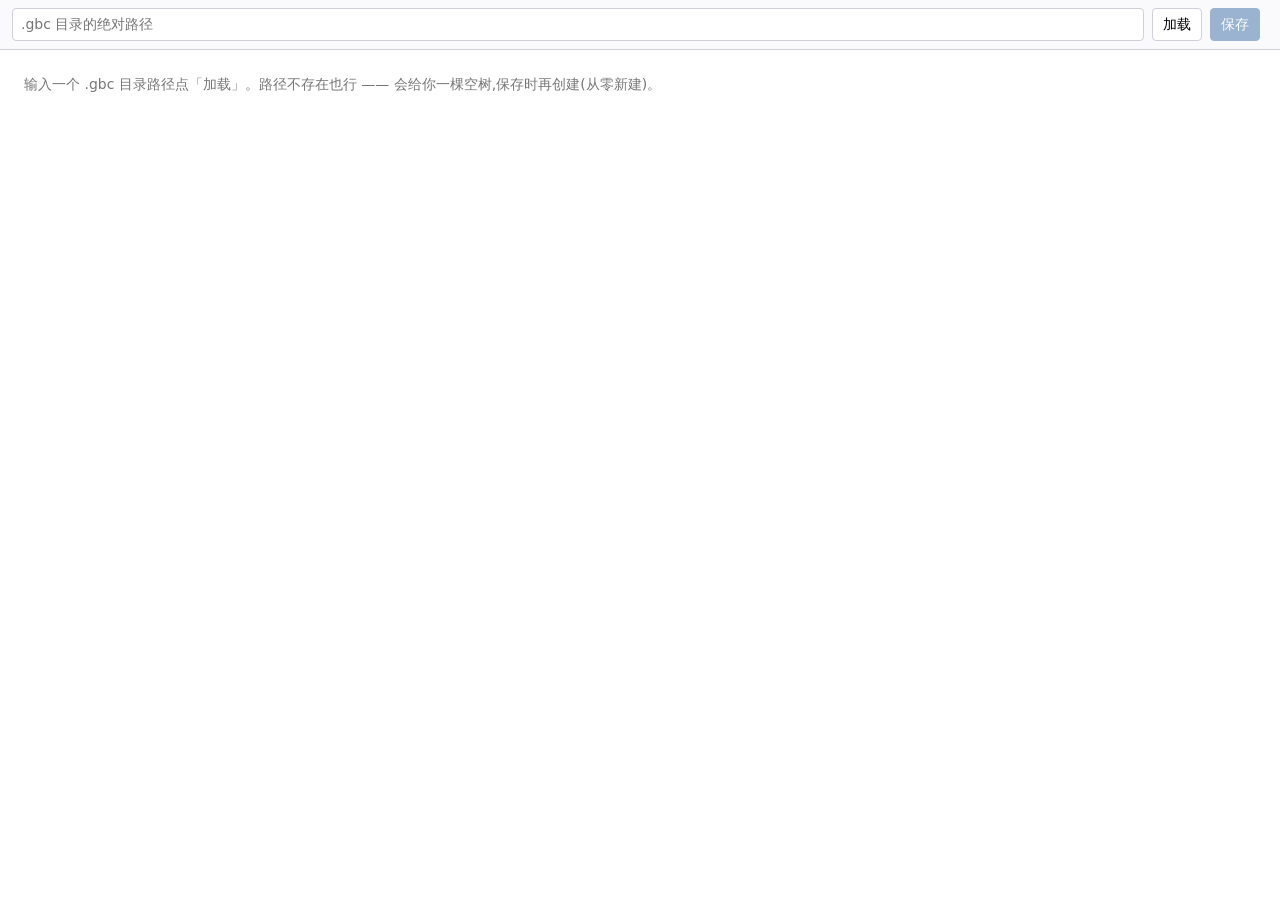
==== gbc/assets/editor/index.html @ 0887c58a "refactor(0.2.0): 集中静态资源、切换入口退休旧代码、加 setup 与 doc-into-MCP 切换与退休（先接管再退休，无能力真空）： - gbc-doc skill / .mcp" ====
<!DOCTYPE html>
<html lang="zh">
<head>
  <meta charset="UTF-8" />
  <meta name="viewport" content="width=device-width, initial-scale=1.0" />
  <title>GBC 意图树编辑器</title>
  <style>
    :root { --bd:#d0d0d8; --mut:#777; --accent:#3b6ea5; --dir:#2e7d32; }
    * { box-sizing: border-box; }
    body { margin:0; font:14px/1.5 system-ui, "Segoe UI", sans-serif; color:#222; }
    header { display:flex; gap:8px; align-items:center; padding:8px 12px;
             border-bottom:1px solid var(--bd); background:#fafafc; }
    header input { flex:1; padding:5px 8px; font:inherit; border:1px solid var(--bd); border-radius:4px; }
    button { font:inherit; padding:5px 10px; border:1px solid var(--bd); background:#fff;
             border-radius:4px; cursor:pointer; }
    button:hover { background:#f0f0f4; }
    button.primary { background:var(--accent); color:#fff; border-color:var(--accent); }
    button:disabled { opacity:.5; cursor:default; }
    .layout { display:flex; height:calc(100vh - 49px); }
    .tree { width:300px; overflow:auto; border-right:1px solid var(--bd); padding:8px; }
    .editor { flex:1; overflow:auto; padding:16px 22px; }
    .trow { display:flex; align-items:center; white-space:nowrap; }
    .tog { width:16px; text-align:center; cursor:pointer; color:var(--mut); user-select:none; }
    .tog.leaf { cursor:default; color:#ccc; }
    .tlabel { cursor:pointer; padding:2px 6px; border-radius:4px; flex:1; }
    .tlabel:hover { background:#eef; }
    .tlabel.sel { background:#dde7f3; font-weight:600; }
    .twrap { margin-left:14px; border-left:1px dotted #ccc; padding-left:6px; }
    label { display:block; font-weight:600; margin:14px 0 4px; }
    textarea { width:100%; font:inherit; padding:6px 8px; border:1px solid var(--bd);
               border-radius:4px; resize:none; overflow:hidden; min-height:2.4em; }
    .entry { border:1px solid var(--bd); border-radius:6px; padding:10px; margin:8px 0; background:#fcfcfe; }
    .entry.ghost { opacity:.55; border-style:dashed; background:#f5f5f7; }
    .entry .row { display:flex; gap:8px; align-items:center; }
    .entry input.name { font:inherit; padding:4px 6px; border:1px solid var(--bd); border-radius:4px; }
    .badge { font-size:12px; color:#fff; background:var(--dir); padding:1px 6px; border-radius:10px; }
    .badge.file { background:#888; }
    .mut { color:var(--mut); font-size:12px; }
    .crumb { color:var(--mut); font-size:13px; margin-bottom:4px; }
    .mirror-note { font-size:12px; color:var(--dir); margin-top:3px; }
    .msg { margin-left:auto; color:var(--mut); }
    .empty { padding:24px; color:#777; }
  </style>
</head>
<body>
  <div id="root"></div>
  <script>
// ---- tiny DOM helper -------------------------------------------------------
function el(tag, props, ...kids) {
  const n = document.createElement(tag);
  for (const k in (props || {})) {
    if (k === "class") n.className = props[k];
    else if (k.startsWith("on")) n.addEventListener(k.slice(2), props[k]);
    else if (k === "value") n.value = props[k];
    else if (k === "disabled") { if (props[k]) n.disabled = true; }
    else n.setAttribute(k, props[k]);
  }
  for (const c of kids.flat()) {
    if (c == null || c === false) continue;
    n.append(c.nodeType ? c : document.createTextNode(String(c)));
  }
  return n;
}
function sizeTa(t) { t.style.height = "auto"; t.style.height = (t.scrollHeight + 2) + "px"; }
function ta(props) {
  return el("textarea", { ...props,
    oninput: (ev) => { if (props.oninput) props.oninput(ev); sizeTa(ev.target); } });
}

// ---- state -----------------------------------------------------------------
const state = { root: "", tree: null, sel: null, msg: "" };
const collapsed = new Set();
let _uid = 1;

const HIST_KEY = "gbc_dir_history";
const getHistory = () => { try { return JSON.parse(localStorage.getItem(HIST_KEY)) || []; } catch { return []; } };
function pushHistory(p) {
  if (!p) return;
  let h = getHistory().filter(x => x !== p);
  h.unshift(p);
  localStorage.setItem(HIST_KEY, JSON.stringify(h.slice(0, 12)));
}

// entry kind derived purely from the name's trailing "/"
const isDir = (e) => (e.name || "").trim().endsWith("/");
const folderName = (e) => (e.name || "").trim().replace(/\/+$/, "");
const bodyText = (e) => isDir(e) ? (e.child ? (e.child.intent || "") : "") : (e.desc || "");
function childHasContent(e) {
  const c = e.child;
  if (!c) return false;
  if ((c.intent || "").trim() || (c.constraints || "").trim()) return true;
  return (c.entries || []).some(x => (x.name || "").trim() || bodyText(x).trim() || childHasContent(x));
}
// an entry is a "ghost" (grey / deletable) when it carries no content at all
const isEmpty = (e) => !(e.name || "").trim() && !bodyText(e).trim() && !childHasContent(e);

function assignIds(node) {
  node._id = _uid++;
  for (const e of node.entries) if (e.child) assignIds(e.child);
}
function findById(node, id, path) {
  if (node._id === id) return { node, path };
  for (const e of node.entries) {
    if (isDir(e) && e.child) {
      const r = findById(e.child, id, path ? path + "/" + folderName(e) : folderName(e));
      if (r) return r;
    }
  }
  return null;
}
function ensureChild(e) {
  if (!e.child) e.child = { name: folderName(e), intent: "", constraints: "", entries: [], _id: _uid++ };
}

// ---- data ops --------------------------------------------------------------
async function load() {
  setMsg("加载中…");
  try {
    const r = await fetch("/api/tree?root=" + encodeURIComponent(state.root));
    const t = await r.json();
    if (!r.ok) throw new Error(t.error || r.statusText);
    assignIds(t);
    state.tree = t; state.sel = t._id; collapsed.clear();
    pushHistory(state.root); setMsg("已加载"); render();
  } catch (err) { setMsg("加载失败:" + err.message); }
}
async function save() {
  setMsg("保存中…");
  try {
    const r = await fetch("/api/tree", {
      method: "POST", headers: { "Content-Type": "application/json" },
      body: JSON.stringify({ root: state.root, tree: state.tree }),
    });
    const res = await r.json();
    if (!r.ok) throw new Error(res.error || r.statusText);
    pushHistory(state.root); setMsg("已写入 " + res.count + " 个 gbc.md"); render();
  } catch (err) { setMsg("保存失败:" + err.message); }
}
function setMsg(m) { state.msg = m; const s = document.querySelector(".msg"); if (s) s.textContent = m; }

// ---- sidebar tree ----------------------------------------------------------
function treeView(node) {
  const dirKids = node.entries.filter(e => isDir(e) && e.child);
  const hasKids = dirKids.length > 0;
  const open = !collapsed.has(node._id);
  const toggle = el("span",
    { class: "tog" + (hasKids ? "" : " leaf"),
      onclick: () => { if (!hasKids) return; open ? collapsed.add(node._id) : collapsed.delete(node._id); render(); } },
    hasKids ? (open ? "▾" : "▸") : "•");
  const label = el("span",
    { class: "tlabel" + (node._id === state.sel ? " sel" : ""),
      onclick: () => { state.sel = node._id; render(); } },
    node.name || "(root)");
  const kids = (hasKids && open) ? el("div", { class: "twrap" }, dirKids.map(e => treeView(e.child))) : null;
  return el("div", {}, el("div", { class: "trow" }, toggle, label), kids);
}

// ---- one entry row: self-managing, keeps focus on type-flip ----------------
function entryRow(node, e, onGrow) {
  const root = el("div", { class: "entry" });
  const bodyWrap = el("div", {});
  // All row elements are persistent — we NEVER detach nameInput, so typing "/"
  // (which flips the kind) keeps focus and caret exactly where they are.
  const badge = el("span", {});
  const nameInput = el("input", { class: "name", value: e.name || "",
    placeholder: "名称(结尾带 / = 文件夹)" });
  const enterBtn = el("button",
    { onclick: () => { ensureChild(e); state.sel = e.child._id; render(); } }, "进入 →");
  const delBtn = el("button",
    { onclick: () => { const i = node.entries.indexOf(e); if (i >= 0) node.entries.splice(i, 1); render(); } },
    "删除");
  const rowDiv = el("div", { class: "row" }, badge, nameInput, enterBtn, delBtn);

  const paintGrey = () => root.classList.toggle("ghost", isEmpty(e));

  function paintKind() {
    const dir = isDir(e);
    badge.className = "badge" + (dir ? "" : " file");
    badge.textContent = dir ? "文件夹" : "文件";
    enterBtn.style.display = dir ? "" : "none";

    bodyWrap.innerHTML = "";                      // bodyWrap holds no focusable name field — safe
    if (dir) {
      ensureChild(e);
      // carry typed text across a file -> folder flip so nothing is lost
      if (!(e.child.intent || "").trim() && (e.desc || "").trim()) { e.child.intent = e.desc; e.desc = ""; }
      bodyWrap.append(ta({ rows: 1, value: e.child.intent || "",
        oninput: ev => { e.child.intent = ev.target.value; paintGrey(); onGrow(); } }));
      bodyWrap.append(el("div", { class: "mirror-note" },
        "↔ 同一字段:这就是 " + (folderName(e) || "该文件夹") + "/gbc.md 的意图,改这里=改那里"));
    } else {
      if (e.desc == null) e.desc = "";
      // carry text back on a folder -> file flip
      if (!e.desc.trim() && e.child && (e.child.intent || "").trim()) { e.desc = e.child.intent; }
      bodyWrap.append(ta({ rows: 1, value: e.desc,
        oninput: ev => { e.desc = ev.target.value; paintGrey(); onGrow(); } }));
    }
    requestAnimationFrame(() => bodyWrap.querySelectorAll("textarea").forEach(sizeTa));
  }

  nameInput.addEventListener("input", ev => {
    const was = isDir(e);
    e.name = ev.target.value;
    if (isDir(e) !== was) paintKind();           // in-place: nameInput is untouched, focus stays
    paintGrey(); onGrow();
  });

  root.append(rowDiv, bodyWrap);
  paintKind(); paintGrey();
  return root;
}

// ---- entries section: trailing ghost + prune-on-blur -----------------------
function entriesSection(node) {
  const container = el("div", {});
  const ensureGhost = () => {
    const last = node.entries[node.entries.length - 1];
    if (!last || !isEmpty(last)) {
      const g = { name: "", desc: "" };
      node.entries.push(g);
      container.append(entryRow(node, g, ensureGhost));
    }
  };
  const rebuild = () => {
    container.innerHTML = "";
    node.entries.forEach(e => container.append(entryRow(node, e, ensureGhost)));
    ensureGhost();
  };
  rebuild();
  container.addEventListener("focusout", () => setTimeout(() => {
    if (container.contains(document.activeElement)) return;   // still editing in here
    const kept = node.entries.filter(e => !isEmpty(e));        // drop emptied rows
    node.entries.length = 0; kept.forEach(e => node.entries.push(e));
    rebuild();
  }, 0));
  return container;
}

// ---- editor panel ----------------------------------------------------------
function editor(node, path) {
  const segs = (path || "").split("/").filter(Boolean);
  const myName = segs.length ? segs[segs.length - 1] : node.name;
  return el("div", {},
    el("div", { class: "crumb" }, path || "(根)"),
    path ? el("div", { class: "mut" },
      "↔ 此意图同时显示在父节点的 ## " + myName + "/ 条目里(单一源,双处投影)") : null,

    el("label", {}, "意图 ", el("span", { class: "mut" }, "(# 意图)")),
    ta({ rows: 1, value: node.intent || "", oninput: ev => { node.intent = ev.target.value; } }),

    el("label", {}, "内部约束 ",
      el("span", { class: "mut" }, "(# 内部约束 · 可选 · 不冒泡到父节点)")),
    ta({ rows: 1, value: node.constraints || "", oninput: ev => { node.constraints = ev.target.value; } }),

    el("label", {}, "子项 ",
      el("span", { class: "mut" }, "(# 文件 段下的 ## · 名称结尾带 / 即文件夹;底部灰条输入即新增,清空失焦即删除)")),
    entriesSection(node));
}

// ---- top-level render ------------------------------------------------------
function render() {
  const rootEl = document.getElementById("root");
  rootEl.innerHTML = "";

  const hist = getHistory();
  rootEl.append(el("header", {},
    el("input", { value: state.root, placeholder: ".gbc 目录的绝对路径", list: "histlist",
      oninput: ev => { state.root = ev.target.value; } }),
    el("datalist", { id: "histlist" }, hist.map(p => el("option", { value: p }))),
    el("button", { onclick: load }, "加载"),
    el("button", { class: "primary", disabled: !state.tree, onclick: save }, "保存"),
    el("span", { class: "msg" }, state.msg)));

  if (!state.tree) {
    rootEl.append(el("div", { class: "empty" },
      "输入一个 .gbc 目录路径点「加载」。路径不存在也行 —— 会给你一棵空树,保存时再创建(从零新建)。"));
    return;
  }
  const found = findById(state.tree, state.sel, "");
  rootEl.append(el("div", { class: "layout" },
    el("div", { class: "tree" }, treeView(state.tree)),
    el("div", { class: "editor" }, found ? editor(found.node, found.path) : null)));

  requestAnimationFrame(() => document.querySelectorAll(".editor textarea").forEach(sizeTa));
}

// ---- init: prefer --root from backend, else most-recent history ------------
(async function init() {
  try {
    const c = await (await fetch("/api/config")).json();
    if (c.root) { state.root = c.root; render(); await load(); return; }
  } catch { /* ignore */ }
  const h = getHistory();
  if (h.length) state.root = h[0];
  render();
})();
  </script>
</body>
</html>
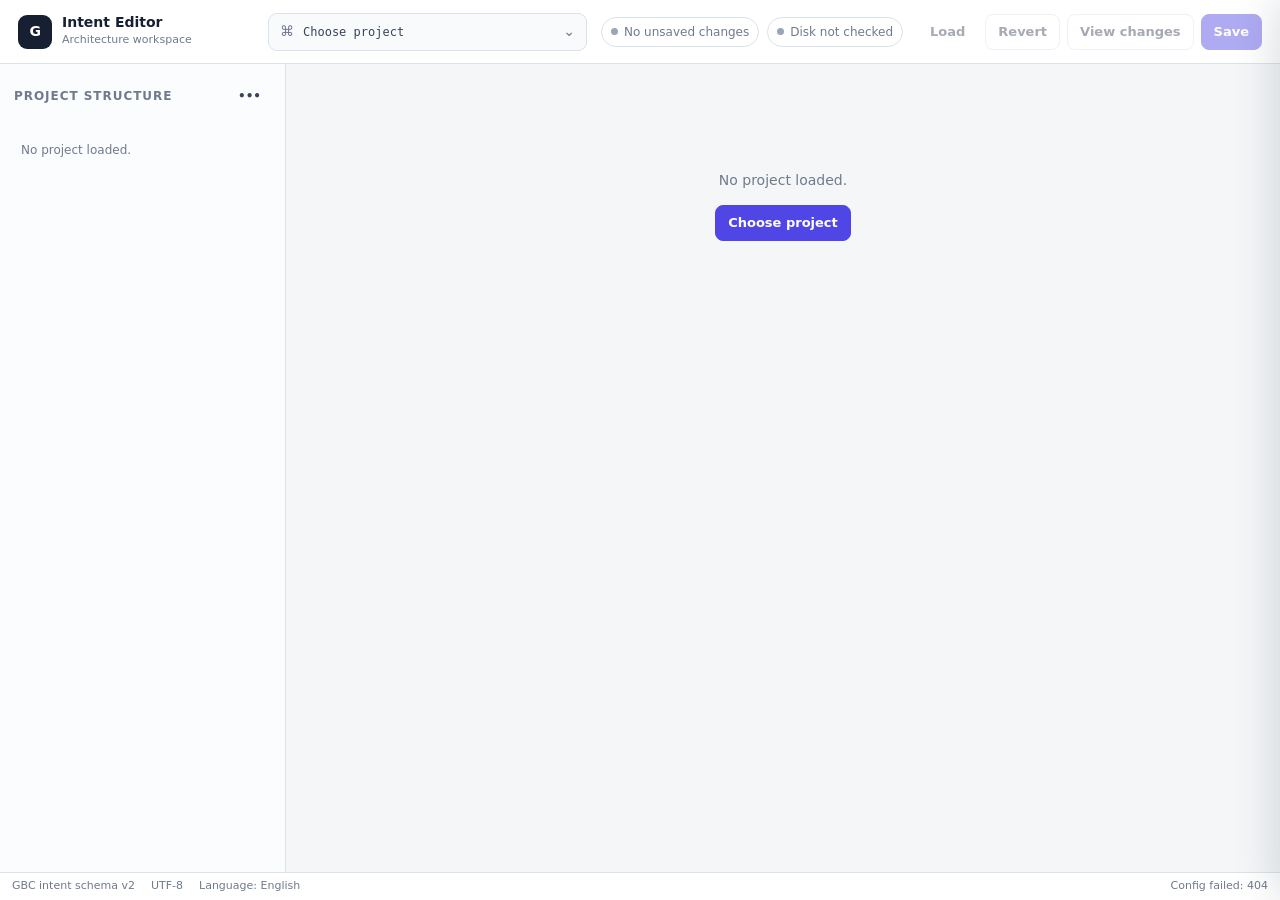
==== commit 1623c01a: "feat(editor): add conflict-aware intent workspace" ====
--- a/gbc/assets/editor/index.html
+++ b/gbc/assets/editor/index.html
@@ -1,299 +1,82 @@
-<!DOCTYPE html>
-<html lang="zh">
+<!doctype html>
+<html lang="en">
 <head>
-  <meta charset="UTF-8" />
-  <meta name="viewport" content="width=device-width, initial-scale=1.0" />
-  <title>GBC 意图树编辑器</title>
-  <style>
-    :root { --bd:#d0d0d8; --mut:#777; --accent:#3b6ea5; --dir:#2e7d32; }
-    * { box-sizing: border-box; }
-    body { margin:0; font:14px/1.5 system-ui, "Segoe UI", sans-serif; color:#222; }
-    header { display:flex; gap:8px; align-items:center; padding:8px 12px;
-             border-bottom:1px solid var(--bd); background:#fafafc; }
-    header input { flex:1; padding:5px 8px; font:inherit; border:1px solid var(--bd); border-radius:4px; }
-    button { font:inherit; padding:5px 10px; border:1px solid var(--bd); background:#fff;
-             border-radius:4px; cursor:pointer; }
-    button:hover { background:#f0f0f4; }
-    button.primary { background:var(--accent); color:#fff; border-color:var(--accent); }
-    button:disabled { opacity:.5; cursor:default; }
-    .layout { display:flex; height:calc(100vh - 49px); }
-    .tree { width:300px; overflow:auto; border-right:1px solid var(--bd); padding:8px; }
-    .editor { flex:1; overflow:auto; padding:16px 22px; }
-    .trow { display:flex; align-items:center; white-space:nowrap; }
-    .tog { width:16px; text-align:center; cursor:pointer; color:var(--mut); user-select:none; }
-    .tog.leaf { cursor:default; color:#ccc; }
-    .tlabel { cursor:pointer; padding:2px 6px; border-radius:4px; flex:1; }
-    .tlabel:hover { background:#eef; }
-    .tlabel.sel { background:#dde7f3; font-weight:600; }
-    .twrap { margin-left:14px; border-left:1px dotted #ccc; padding-left:6px; }
-    label { display:block; font-weight:600; margin:14px 0 4px; }
-    textarea { width:100%; font:inherit; padding:6px 8px; border:1px solid var(--bd);
-               border-radius:4px; resize:none; overflow:hidden; min-height:2.4em; }
-    .entry { border:1px solid var(--bd); border-radius:6px; padding:10px; margin:8px 0; background:#fcfcfe; }
-    .entry.ghost { opacity:.55; border-style:dashed; background:#f5f5f7; }
-    .entry .row { display:flex; gap:8px; align-items:center; }
-    .entry input.name { font:inherit; padding:4px 6px; border:1px solid var(--bd); border-radius:4px; }
-    .badge { font-size:12px; color:#fff; background:var(--dir); padding:1px 6px; border-radius:10px; }
-    .badge.file { background:#888; }
-    .mut { color:var(--mut); font-size:12px; }
-    .crumb { color:var(--mut); font-size:13px; margin-bottom:4px; }
-    .mirror-note { font-size:12px; color:var(--dir); margin-top:3px; }
-    .msg { margin-left:auto; color:var(--mut); }
-    .empty { padding:24px; color:#777; }
-  </style>
+<meta charset="utf-8">
+<meta name="viewport" content="width=device-width, initial-scale=1">
+<title>GBC Intent Editor</title>
+<link rel="stylesheet" href="css/foundation.css">
+<link rel="stylesheet" href="css/workspace.css">
+<link rel="stylesheet" href="css/review.css">
 </head>
 <body>
-  <div id="root"></div>
-  <script>
-// ---- tiny DOM helper -------------------------------------------------------
-function el(tag, props, ...kids) {
-  const n = document.createElement(tag);
-  for (const k in (props || {})) {
-    if (k === "class") n.className = props[k];
-    else if (k.startsWith("on")) n.addEventListener(k.slice(2), props[k]);
-    else if (k === "value") n.value = props[k];
-    else if (k === "disabled") { if (props[k]) n.disabled = true; }
-    else n.setAttribute(k, props[k]);
-  }
-  for (const c of kids.flat()) {
-    if (c == null || c === false) continue;
-    n.append(c.nodeType ? c : document.createTextNode(String(c)));
-  }
-  return n;
-}
-function sizeTa(t) { t.style.height = "auto"; t.style.height = (t.scrollHeight + 2) + "px"; }
-function ta(props) {
-  return el("textarea", { ...props,
-    oninput: (ev) => { if (props.oninput) props.oninput(ev); sizeTa(ev.target); } });
-}
+<div class="app">
+  <header class="topbar">
+    <div class="brand">
+      <div class="brand-mark">G</div>
+      <div><div class="brand-title" data-i18n="brandTitle">Intent Editor</div><div class="brand-sub" data-i18n="brandSub">Architecture workspace</div></div>
+    </div>
+    <button class="project-switcher" id="projectSwitcher" data-i18n-title="projectSwitcherTitle">
+      <span class="pmark">⌘</span><span class="path" id="projectPath"></span><span class="chevron">⌄</span>
+    </button>
+    <div class="toolbar-status">
+      <span class="status-chip" id="dirtyChip"><span class="status-dot"></span><span id="dirtyText"></span></span>
+      <span class="status-chip" id="diskChip"><span class="status-dot"></span><span id="diskText"></span></span>
+    </div>
+    <div class="actions">
+      <button class="btn subtle" id="reloadBtn" data-i18n="load">Load</button>
+      <button class="btn" id="resetBtn" data-i18n="reset">Revert</button>
+      <button class="btn" id="reviewBtn" data-i18n="review">View changes</button>
+      <button class="btn primary" id="saveBtn" data-i18n="save">Save</button>
+    </div>
+  </header>
 
-// ---- state -----------------------------------------------------------------
-const state = { root: "", tree: null, sel: null, msg: "" };
-const collapsed = new Set();
-let _uid = 1;
+  <div class="workspace">
+    <aside class="sidebar">
+      <div class="side-head">
+        <span class="side-title" data-i18n="projectStructure">Project structure</span>
+        <button class="btn subtle small" id="collapseAllBtn" data-i18n-title="collapseAll" title="Collapse all">•••</button>
+      </div>
+      <div class="tree-scroll" id="tree"></div>
+    </aside>
+    <main class="main"><div class="content" id="editor"></div></main>
+  </div>
 
-const HIST_KEY = "gbc_dir_history";
-const getHistory = () => { try { return JSON.parse(localStorage.getItem(HIST_KEY)) || []; } catch { return []; } };
-function pushHistory(p) {
-  if (!p) return;
-  let h = getHistory().filter(x => x !== p);
-  h.unshift(p);
-  localStorage.setItem(HIST_KEY, JSON.stringify(h.slice(0, 12)));
-}
+  <footer class="statusbar">
+    <span data-i18n="schema">GBC intent schema v2</span><span data-i18n="utf8">UTF-8</span><span id="langLabel" data-i18n="langLabel">Language: English</span>
+    <span class="right" id="statusMessage" data-i18n="draftStatus">Draft is kept in browser memory</span>
+  </footer>
+</div>
 
-// entry kind derived purely from the name's trailing "/"
-const isDir = (e) => (e.name || "").trim().endsWith("/");
-const folderName = (e) => (e.name || "").trim().replace(/\/+$/, "");
-const bodyText = (e) => isDir(e) ? (e.child ? (e.child.intent || "") : "") : (e.desc || "");
-function childHasContent(e) {
-  const c = e.child;
-  if (!c) return false;
-  if ((c.intent || "").trim() || (c.constraints || "").trim()) return true;
-  return (c.entries || []).some(x => (x.name || "").trim() || bodyText(x).trim() || childHasContent(x));
-}
-// an entry is a "ghost" (grey / deletable) when it carries no content at all
-const isEmpty = (e) => !(e.name || "").trim() && !bodyText(e).trim() && !childHasContent(e);
+<div class="scrim" id="drawerScrim"></div>
+<aside class="drawer" id="reviewDrawer" aria-label="View changes">
+  <div class="drawer-head">
+    <div class="drawer-title-row"><div class="drawer-title" data-i18n="drawerTitle">View changes</div><span class="change-total" id="totalChanges"></span></div>
+    <div class="compare-tabs" id="compareTabs"></div>
+    <div class="compare-note"><span>ⓘ</span><span data-i18n="compareNote">Uses the loaded snapshot by default, without re-reading disk.</span></div>
+    <div class="external-alert" id="externalAlert"></div>
+  </div>
+  <div class="drawer-body" id="diffContent"></div>
+  <div class="drawer-foot">
+    <div class="export-group">
+      <button class="btn small" id="copyBtn" data-i18n="copyText">Copy text</button>
+      <button class="btn small" id="downloadBtn" data-i18n="downloadTxt">Download .txt</button>
+    </div>
+    <div class="split"></div>
+    <button class="btn" id="cancelReviewBtn" data-i18n="cancel">Cancel</button>
+    <button class="btn danger" id="drawerResetBtn" data-i18n="resetToLoaded">Revert to loaded</button>
+    <button class="btn primary" id="drawerSaveBtn" data-i18n="saveChanges">Save changes</button>
+  </div>
+</aside>
 
-function assignIds(node) {
-  node._id = _uid++;
-  for (const e of node.entries) if (e.child) assignIds(e.child);
-}
-function findById(node, id, path) {
-  if (node._id === id) return { node, path };
-  for (const e of node.entries) {
-    if (isDir(e) && e.child) {
-      const r = findById(e.child, id, path ? path + "/" + folderName(e) : folderName(e));
-      if (r) return r;
-    }
-  }
-  return null;
-}
-function ensureChild(e) {
-  if (!e.child) e.child = { name: folderName(e), intent: "", constraints: "", entries: [], _id: _uid++ };
-}
+<div class="modal-scrim" id="modalScrim">
+  <div class="modal" role="dialog" aria-modal="true">
+    <div class="modal-head"><div class="modal-title" id="modalTitle"></div></div>
+    <div class="modal-body" id="modalBody"></div>
+    <div class="modal-foot" id="modalFoot"></div>
+  </div>
+</div>
+<div class="toast" id="toast"></div>
 
-// ---- data ops --------------------------------------------------------------
-async function load() {
-  setMsg("加载中…");
-  try {
-    const r = await fetch("/api/tree?root=" + encodeURIComponent(state.root));
-    const t = await r.json();
-    if (!r.ok) throw new Error(t.error || r.statusText);
-    assignIds(t);
-    state.tree = t; state.sel = t._id; collapsed.clear();
-    pushHistory(state.root); setMsg("已加载"); render();
-  } catch (err) { setMsg("加载失败:" + err.message); }
-}
-async function save() {
-  setMsg("保存中…");
-  try {
-    const r = await fetch("/api/tree", {
-      method: "POST", headers: { "Content-Type": "application/json" },
-      body: JSON.stringify({ root: state.root, tree: state.tree }),
-    });
-    const res = await r.json();
-    if (!r.ok) throw new Error(res.error || r.statusText);
-    pushHistory(state.root); setMsg("已写入 " + res.count + " 个 gbc.md"); render();
-  } catch (err) { setMsg("保存失败:" + err.message); }
-}
-function setMsg(m) { state.msg = m; const s = document.querySelector(".msg"); if (s) s.textContent = m; }
-
-// ---- sidebar tree ----------------------------------------------------------
-function treeView(node) {
-  const dirKids = node.entries.filter(e => isDir(e) && e.child);
-  const hasKids = dirKids.length > 0;
-  const open = !collapsed.has(node._id);
-  const toggle = el("span",
-    { class: "tog" + (hasKids ? "" : " leaf"),
-      onclick: () => { if (!hasKids) return; open ? collapsed.add(node._id) : collapsed.delete(node._id); render(); } },
-    hasKids ? (open ? "▾" : "▸") : "•");
-  const label = el("span",
-    { class: "tlabel" + (node._id === state.sel ? " sel" : ""),
-      onclick: () => { state.sel = node._id; render(); } },
-    node.name || "(root)");
-  const kids = (hasKids && open) ? el("div", { class: "twrap" }, dirKids.map(e => treeView(e.child))) : null;
-  return el("div", {}, el("div", { class: "trow" }, toggle, label), kids);
-}
-
-// ---- one entry row: self-managing, keeps focus on type-flip ----------------
-function entryRow(node, e, onGrow) {
-  const root = el("div", { class: "entry" });
-  const bodyWrap = el("div", {});
-  // All row elements are persistent — we NEVER detach nameInput, so typing "/"
-  // (which flips the kind) keeps focus and caret exactly where they are.
-  const badge = el("span", {});
-  const nameInput = el("input", { class: "name", value: e.name || "",
-    placeholder: "名称(结尾带 / = 文件夹)" });
-  const enterBtn = el("button",
-    { onclick: () => { ensureChild(e); state.sel = e.child._id; render(); } }, "进入 →");
-  const delBtn = el("button",
-    { onclick: () => { const i = node.entries.indexOf(e); if (i >= 0) node.entries.splice(i, 1); render(); } },
-    "删除");
-  const rowDiv = el("div", { class: "row" }, badge, nameInput, enterBtn, delBtn);
-
-  const paintGrey = () => root.classList.toggle("ghost", isEmpty(e));
-
-  function paintKind() {
-    const dir = isDir(e);
-    badge.className = "badge" + (dir ? "" : " file");
-    badge.textContent = dir ? "文件夹" : "文件";
-    enterBtn.style.display = dir ? "" : "none";
-
-    bodyWrap.innerHTML = "";                      // bodyWrap holds no focusable name field — safe
-    if (dir) {
-      ensureChild(e);
-      // carry typed text across a file -> folder flip so nothing is lost
-      if (!(e.child.intent || "").trim() && (e.desc || "").trim()) { e.child.intent = e.desc; e.desc = ""; }
-      bodyWrap.append(ta({ rows: 1, value: e.child.intent || "",
-        oninput: ev => { e.child.intent = ev.target.value; paintGrey(); onGrow(); } }));
-      bodyWrap.append(el("div", { class: "mirror-note" },
-        "↔ 同一字段:这就是 " + (folderName(e) || "该文件夹") + "/gbc.md 的意图,改这里=改那里"));
-    } else {
-      if (e.desc == null) e.desc = "";
-      // carry text back on a folder -> file flip
-      if (!e.desc.trim() && e.child && (e.child.intent || "").trim()) { e.desc = e.child.intent; }
-      bodyWrap.append(ta({ rows: 1, value: e.desc,
-        oninput: ev => { e.desc = ev.target.value; paintGrey(); onGrow(); } }));
-    }
-    requestAnimationFrame(() => bodyWrap.querySelectorAll("textarea").forEach(sizeTa));
-  }
-
-  nameInput.addEventListener("input", ev => {
-    const was = isDir(e);
-    e.name = ev.target.value;
-    if (isDir(e) !== was) paintKind();           // in-place: nameInput is untouched, focus stays
-    paintGrey(); onGrow();
-  });
-
-  root.append(rowDiv, bodyWrap);
-  paintKind(); paintGrey();
-  return root;
-}
-
-// ---- entries section: trailing ghost + prune-on-blur -----------------------
-function entriesSection(node) {
-  const container = el("div", {});
-  const ensureGhost = () => {
-    const last = node.entries[node.entries.length - 1];
-    if (!last || !isEmpty(last)) {
-      const g = { name: "", desc: "" };
-      node.entries.push(g);
-      container.append(entryRow(node, g, ensureGhost));
-    }
-  };
-  const rebuild = () => {
-    container.innerHTML = "";
-    node.entries.forEach(e => container.append(entryRow(node, e, ensureGhost)));
-    ensureGhost();
-  };
-  rebuild();
-  container.addEventListener("focusout", () => setTimeout(() => {
-    if (container.contains(document.activeElement)) return;   // still editing in here
-    const kept = node.entries.filter(e => !isEmpty(e));        // drop emptied rows
-    node.entries.length = 0; kept.forEach(e => node.entries.push(e));
-    rebuild();
-  }, 0));
-  return container;
-}
-
-// ---- editor panel ----------------------------------------------------------
-function editor(node, path) {
-  const segs = (path || "").split("/").filter(Boolean);
-  const myName = segs.length ? segs[segs.length - 1] : node.name;
-  return el("div", {},
-    el("div", { class: "crumb" }, path || "(根)"),
-    path ? el("div", { class: "mut" },
-      "↔ 此意图同时显示在父节点的 ## " + myName + "/ 条目里(单一源,双处投影)") : null,
-
-    el("label", {}, "意图 ", el("span", { class: "mut" }, "(# 意图)")),
-    ta({ rows: 1, value: node.intent || "", oninput: ev => { node.intent = ev.target.value; } }),
-
-    el("label", {}, "内部约束 ",
-      el("span", { class: "mut" }, "(# 内部约束 · 可选 · 不冒泡到父节点)")),
-    ta({ rows: 1, value: node.constraints || "", oninput: ev => { node.constraints = ev.target.value; } }),
-
-    el("label", {}, "子项 ",
-      el("span", { class: "mut" }, "(# 文件 段下的 ## · 名称结尾带 / 即文件夹;底部灰条输入即新增,清空失焦即删除)")),
-    entriesSection(node));
-}
-
-// ---- top-level render ------------------------------------------------------
-function render() {
-  const rootEl = document.getElementById("root");
-  rootEl.innerHTML = "";
-
-  const hist = getHistory();
-  rootEl.append(el("header", {},
-    el("input", { value: state.root, placeholder: ".gbc 目录的绝对路径", list: "histlist",
-      oninput: ev => { state.root = ev.target.value; } }),
-    el("datalist", { id: "histlist" }, hist.map(p => el("option", { value: p }))),
-    el("button", { onclick: load }, "加载"),
-    el("button", { class: "primary", disabled: !state.tree, onclick: save }, "保存"),
-    el("span", { class: "msg" }, state.msg)));
-
-  if (!state.tree) {
-    rootEl.append(el("div", { class: "empty" },
-      "输入一个 .gbc 目录路径点「加载」。路径不存在也行 —— 会给你一棵空树,保存时再创建(从零新建)。"));
-    return;
-  }
-  const found = findById(state.tree, state.sel, "");
-  rootEl.append(el("div", { class: "layout" },
-    el("div", { class: "tree" }, treeView(state.tree)),
-    el("div", { class: "editor" }, found ? editor(found.node, found.path) : null)));
-
-  requestAnimationFrame(() => document.querySelectorAll(".editor textarea").forEach(sizeTa));
-}
-
-// ---- init: prefer --root from backend, else most-recent history ------------
-(async function init() {
-  try {
-    const c = await (await fetch("/api/config")).json();
-    if (c.root) { state.root = c.root; render(); await load(); return; }
-  } catch { /* ignore */ }
-  const h = getHistory();
-  if (h.length) state.root = h[0];
-  render();
-})();
-  </script>
+<script type="module" src="app.js"></script>
 </body>
 </html>
--- a/gbc/assets/editor/css/workspace.css
+++ b/gbc/assets/editor/css/workspace.css
@@ -0,0 +1,65 @@
+/* 工作区层:侧栏语义树、主内容区(folder/file 页)、接口文档视图。 */
+
+.workspace{display:grid;grid-template-columns:286px minmax(0,1fr);min-height:0}
+.sidebar{display:flex;flex-direction:column;min-height:0;background:#fbfcfe;border-right:1px solid var(--line)}
+.side-head{padding:16px 14px 10px;display:flex;align-items:center;justify-content:space-between}
+.side-title{font-size:12px;font-weight:750;letter-spacing:.08em;color:var(--muted);text-transform:uppercase}
+.tree-scroll{padding:0 9px 16px;overflow:auto;min-height:0}
+.tree-empty{padding:20px 12px;color:var(--muted);font-size:12px}
+.tree-row{min-height:34px;display:flex;align-items:center;gap:7px;padding:4px 8px;border-radius:7px;color:var(--ink-2);user-select:none;cursor:pointer;position:relative}
+.tree-row:hover{background:var(--surface-3)}.tree-row.selected{background:var(--brand-soft);color:var(--brand-2);font-weight:650}
+.tree-row .twisty{width:14px;color:#8d98aa;text-align:center;font-size:11px}.tree-row .node-icon{width:17px;text-align:center;color:#7b879b}
+.tree-row.folder .node-icon{color:#b27a20}.tree-row .node-name{min-width:0;overflow:hidden;text-overflow:ellipsis;white-space:nowrap}
+.change-mark{margin-left:auto;width:7px;height:7px;border-radius:50%}.change-mark.modified{background:#d69219}.change-mark.added{background:#1a9b5e}
+.new-tag{margin-left:auto;padding:1px 6px;border-radius:999px;background:var(--green-soft);color:var(--green);font-size:10px;font-weight:700}
+
+.main{min-width:0;min-height:0;overflow:auto;background:var(--canvas)}
+.content{max-width:1040px;margin:0 auto;padding:26px 34px 64px}
+.breadcrumbs{display:flex;gap:7px;align-items:center;color:var(--muted);font-size:12px;margin-bottom:11px}
+.breadcrumbs [data-breadcrumb-path]{cursor:pointer;border-radius:4px;padding:0 2px}
+.breadcrumbs [data-breadcrumb-path]:hover{background:var(--surface-3);color:var(--brand-2)}
+.crumb-sep{color:#b2bac7}
+.page-head{display:flex;align-items:flex-start;gap:13px;margin-bottom:24px}
+.page-icon{width:42px;height:42px;border:1px solid var(--line);border-radius:10px;background:#fff;display:grid;place-items:center;font-size:19px;flex-shrink:0}
+.page-title{margin:0;font-size:23px;letter-spacing:-.025em;word-break:break-all}
+.page-subtitle{color:var(--muted);font-size:13px;margin-top:4px}
+.page-head .spacer{flex:1}
+.page-actions{display:flex;gap:6px;align-items:center}
+
+.card{background:var(--surface);border:1px solid var(--line);border-radius:var(--radius);margin:0 0 16px;box-shadow:0 1px 2px rgba(30,44,67,.03)}
+.card-head{display:flex;align-items:center;gap:10px;padding:14px 16px;border-bottom:1px solid var(--line)}
+.card-title{font-weight:720}.card-hint{color:var(--muted);font-size:12px}.card-actions{margin-left:auto;display:flex;gap:6px}
+.card-body{padding:16px}
+.field-label{display:flex;align-items:baseline;gap:8px;font-weight:700;margin-bottom:7px}
+.field-help{font-weight:400;font-size:12px;color:var(--muted)}
+.textarea{display:block;width:100%;min-height:112px;resize:vertical;padding:12px 13px;border:1px solid #cfd7e2;border-radius:9px;background:#fff;color:var(--ink);line-height:1.58}
+.textarea.compact{min-height:82px}.textarea:hover{border-color:#b8c3d1}.textarea:focus{border-color:var(--brand)}
+.projection-note{display:flex;gap:8px;align-items:flex-start;margin-top:8px;color:var(--muted);font-size:12px}
+.projection-note strong{color:var(--green);font-weight:700;white-space:nowrap}
+
+.content-list{margin:-1px 0}
+.content-row{display:grid;grid-template-columns:minmax(160px,1fr) minmax(200px,2fr) auto auto;gap:12px;align-items:center;padding:12px 4px;border-bottom:1px solid #edf0f4;cursor:pointer}
+.content-row:last-child{border-bottom:0}
+.content-row:hover .content-name{color:var(--brand)}
+.content-name{font:600 13px ui-monospace,SFMono-Regular,Consolas,monospace;display:flex;align-items:center;gap:8px;overflow:hidden}
+.content-name span{flex-shrink:0}
+.content-desc{color:var(--ink-2);font-size:13px;white-space:nowrap;overflow:hidden;text-overflow:ellipsis}
+.content-meta{font-size:11px;color:var(--muted);white-space:nowrap}
+.row-actions{display:flex;gap:4px}
+.empty-state{padding:24px;text-align:center;color:var(--muted)}
+.empty-state.big{display:flex;flex-direction:column;align-items:center;gap:14px;padding:80px 20px}
+
+/* 接口文档视图 */
+.interface-summary{display:grid;grid-template-columns:repeat(2,minmax(0,1fr));gap:12px;margin-bottom:14px}
+.summary-tile{padding:13px;border:1px solid var(--line);border-radius:9px;background:var(--surface-2)}
+.summary-number{font-size:23px;font-weight:760}.summary-label{font-size:12px;color:var(--muted)}
+.readonly-note{display:flex;align-items:center;gap:8px;padding:9px 11px;border-radius:8px;background:var(--blue-soft);color:#315f91;font-size:12px;margin-bottom:14px}
+.api-item{padding:13px 0;border-top:1px solid #edf0f4}.api-item:first-child{border-top:0}
+.api-id{font:650 13px ui-monospace,SFMono-Regular,Consolas,monospace}
+.api-desc{color:var(--ink-2);font-size:13px;margin-top:5px}
+.api-foot{color:var(--muted);font-size:11px;margin-top:7px}
+.api-symbol{font:600 12px ui-monospace,SFMono-Regular,Consolas,monospace;background:var(--surface-3);padding:3px 6px;border-radius:5px}
+.meta-loading{color:var(--muted);font-size:13px;padding:8px 0}
+
+@media(max-width:900px){.workspace{grid-template-columns:235px 1fr}.content{padding:22px 22px 60px}}
+@media(max-width:700px){.workspace{grid-template-columns:1fr}.sidebar{display:none}.content{padding:18px 14px 50px}.interface-summary{grid-template-columns:1fr}.content-row{grid-template-columns:1fr}.content-desc{white-space:normal}}
--- a/gbc/assets/editor/css/review.css
+++ b/gbc/assets/editor/css/review.css
@@ -0,0 +1,41 @@
+/* 评审层:差异抽屉(scrim/drawer/比较 tab/diff 卡片/导出组)。 */
+
+.scrim{position:fixed;inset:0;background:rgba(16,24,40,.32);z-index:20;opacity:0;pointer-events:none;transition:opacity .16s}
+.scrim.open{opacity:1;pointer-events:auto}
+.drawer{position:fixed;top:0;right:0;width:min(880px,92vw);height:100vh;background:#fff;z-index:21;display:grid;grid-template-rows:auto minmax(0,1fr) auto;box-shadow:-18px 0 45px rgba(18,29,49,.18);transform:translateX(102%);transition:transform .2s ease}
+.drawer.open{transform:translateX(0)}
+.drawer-head{padding:18px 20px 14px;border-bottom:1px solid var(--line)}
+.drawer-title-row{display:flex;align-items:center;gap:10px}
+.drawer-title{font-size:19px;font-weight:760;letter-spacing:-.02em}
+.change-total{padding:2px 8px;border-radius:999px;background:var(--brand-soft);color:var(--brand-2);font-size:11px;font-weight:750}
+.compare-tabs{display:flex;gap:4px;margin-top:14px;padding:4px;border-radius:9px;background:var(--surface-3);width:max-content}
+.compare-tab{height:31px;border:0;border-radius:6px;background:transparent;color:var(--muted);padding:0 11px;font-size:12px;font-weight:650}
+.compare-tab.active{background:#fff;color:var(--ink);box-shadow:0 1px 3px rgba(24,38,61,.12)}
+.compare-note{display:flex;align-items:flex-start;gap:8px;margin-top:10px;color:var(--muted);font-size:12px}
+.external-alert{margin-top:10px;padding:9px 11px;border:1px solid #efd895;border-radius:8px;background:var(--amber-soft);color:#715012;font-size:12px;display:none}
+.external-alert.show{display:block}
+.drawer-body{overflow:auto;padding:10px 20px 28px;background:#fbfcfe}
+.change-section{margin-top:16px}
+.change-section-head{position:sticky;top:-10px;z-index:1;display:flex;align-items:center;gap:9px;padding:10px 2px 7px;background:#fbfcfe}
+.section-title{font-size:12px;font-weight:800;letter-spacing:.08em;text-transform:uppercase}
+.count{min-width:22px;height:20px;padding:0 6px;border-radius:999px;display:grid;place-items:center;color:#fff;font-size:11px}
+.count.added{background:var(--green)}.count.modified{background:var(--amber)}.count.deleted{background:var(--red)}
+.diff-card{border:1px solid var(--line);border-radius:10px;background:#fff;margin:8px 0;overflow:hidden}
+.diff-card.added{border-left:4px solid var(--green)}
+.diff-card.modified{border-left:4px solid var(--amber)}
+.diff-card.deleted{border-left:4px solid var(--red)}
+.diff-card-head{display:flex;align-items:center;gap:8px;padding:10px 12px;border-bottom:1px solid #edf0f4;background:#fff}
+.diff-path{font:650 12px ui-monospace,SFMono-Regular,Consolas,monospace;word-break:break-all}
+.diff-kind{margin-left:auto;color:var(--muted);font-size:11px;white-space:nowrap}
+.diff-code{margin:0;padding:10px 0;overflow:auto;background:#fcfdff;font:12px/1.55 ui-monospace,SFMono-Regular,Consolas,monospace}
+.diff-line{display:block;min-height:19px;padding:0 12px 0 10px;white-space:pre}
+.diff-line.add{background:var(--green-soft);color:#12683d}
+.diff-line.del{background:var(--red-soft);color:#9d3038}
+.diff-line.ctx{color:#586477}
+.diff-prefix{display:inline-block;width:18px;user-select:none;opacity:.75}
+.section-empty{padding:14px;border:1px dashed var(--line);border-radius:9px;color:var(--muted);font-size:12px;background:#fff}
+.drawer-foot{display:flex;align-items:center;gap:8px;padding:12px 18px;border-top:1px solid var(--line);background:#fff}
+.drawer-foot .split{flex:1}
+.export-group{display:flex;gap:6px;padding-right:12px;border-right:1px solid var(--line)}
+
+@media(max-width:700px){.drawer{width:100vw}.drawer-foot{flex-wrap:wrap}.export-group{border-right:0}}
